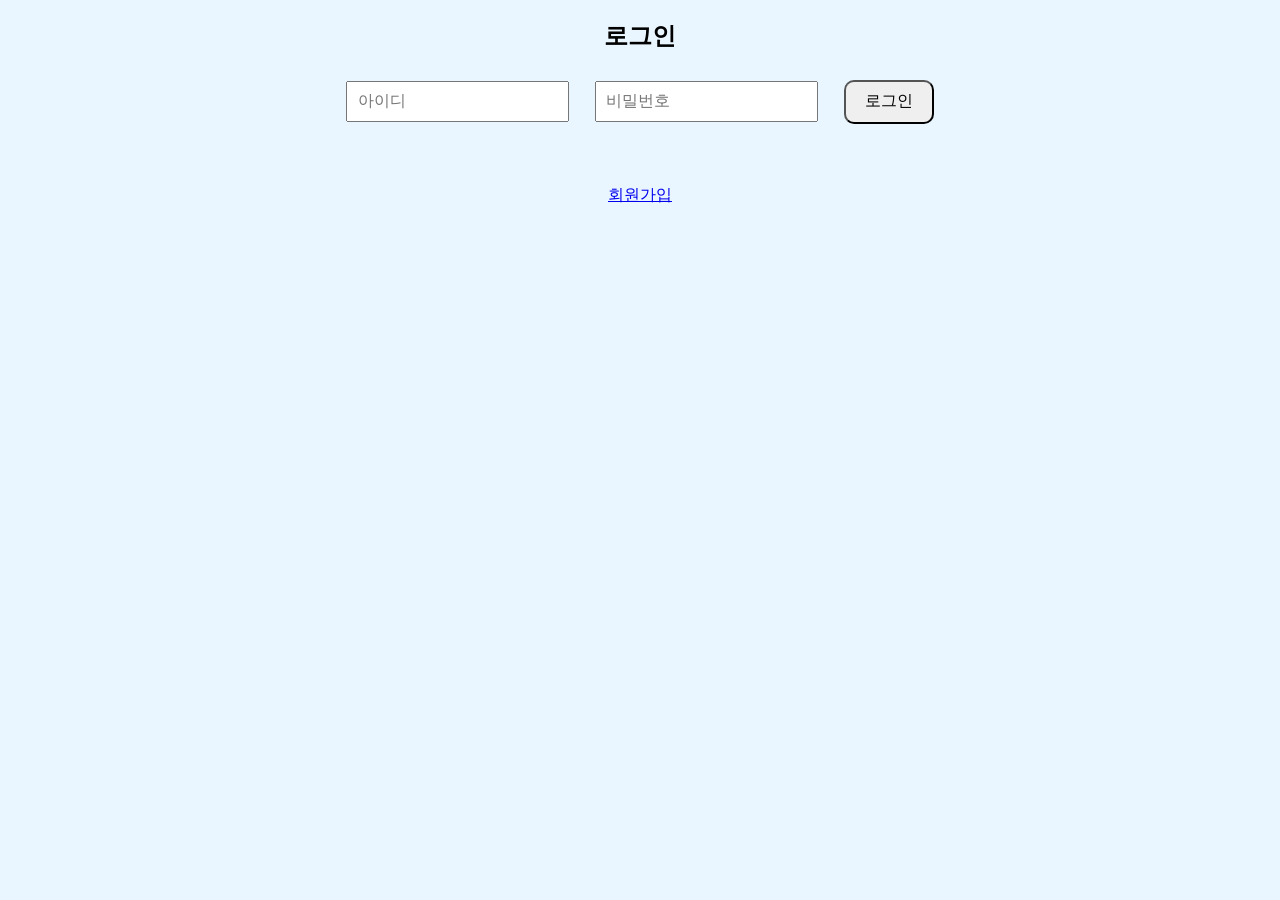
==== index.html @ 8138f241 "Update index.html" ====
<!-- index.html -->
<!DOCTYPE html>
<html lang="ko">
<head>
  <meta charset="UTF-8" />
  <title>Time with Alice</title>
  <link rel="stylesheet" href="style.css" />
  <script src="https://accounts.google.com/gsi/client" async defer></script>
</head>
<body>
  <!-- 로그인 화면 -->
  <div id="login-container">
    <h2>로그인</h2>
    <input type="text" id="login-id" placeholder="아이디" />
    <input type="password" id="login-pw" placeholder="비밀번호" />
    <button onclick="login()">로그인</button>

    <!-- Google 로그인 버튼 중앙 컨테이너 -->
    <div id="google-btn-container">
      <div id="g_id_onload"
           data-client_id="6996944138-69l8kco2ra4ednqonpteqm7c0ghpvqns.apps.googleusercontent.com"
           data-callback="handleGoogleLogin">
      </div>
      <div class="g_id_signin"
           data-type="standard"
           data-size="large"
           data-theme="outline"
           data-text="sign_in_with"
           data-shape="rectangular"
           data-logo_alignment="left">
      </div>
    </div>

    <p id="login-result"></p>
    <p><a href="#" onclick="showSignup()">회원가입</a></p>
  </div>

  <!-- 회원가입 화면 -->
  <div id="signup-container" style="display:none;">
    <h2>회원가입</h2>
    <input type="text" id="signup-id" placeholder="아이디" />
    <input type="password" id="signup-pw" placeholder="비밀번호" />
    <input type="text" id="signup-nickname" placeholder="닉네임" />
    <input type="date" id="signup-birth" placeholder="생년월일" />
    <button onclick="register()">가입하기</button>
    <p><a href="#" onclick="showLogin()">← 로그인으로 돌아가기</a></p>
  </div>

  <!-- 영상 화면 -->
  <div id="video-container" class="fade" style="display:none;">
    <video id="intro-video" autoplay muted>
      <source src="projectmp4.mp4" type="video/mp4" />
      브라우저가 video 태그를 지원하지 않습니다.
    </video>
  </div>

  <!-- Alice 화면: 목표 시간 설정 -->
  <div id="alice-container" style="display:none;">
    <h1>⏰ Time with Alice</h1>
    <img id="alice-img" src="Alice.jpg" alt="Alice" />
    <div id="goal-container">
      <label>하루 목표 시간 설정 (24시간 HH:MM):</label>
      <select id="goal-hour"></select><span>:</span><select id="goal-minute"></select>
      <button onclick="setGoalTime()">설정</button>
    </div>
    <p id="status"></p>
  </div>

  <script src="script.js"></script>
</body>
</html>
---- style.css ----
/* style.css */

body {
  background-color: #eaf6ff;
  font-family: 'Courier New', monospace;
  text-align: center;
  padding: 2em;
}

input, select {
  display: inline-block;
  margin: 0.5em;
  padding: 0.6em;
  font-size: 1em;
}

button {
  padding: 0.6em 1.2em;
  font-size: 1em;
  border-radius: 10px;
  margin: 0.5em;
  cursor: pointer;
}

/* 로그인/비디오 페이드 */
.fade {
  transition: opacity 2s ease;
}
#video-container.fade-out {
  opacity: 0;
}

/* Alice 화면 짧은 페이드아웃 (1초) */
#alice-container.fade-out-short {
  opacity: 0;
  transition: opacity 1s ease;
}

/* Alice 화면을 최상위로 */
#alice-container {
  position: relative;
  z-index: 10;
}

img#alice-img {
  width: 180px;
  margin-top: 1em;
}

/* Google 버튼 중앙 배치 및 확대 */
#google-btn-container {
  text-align: center;
  margin: 1em 0;
}
#google-btn-container .g_id_signin {
  display: inline-block !important;
  transform: scale(1.2);
  transform-origin: center center;
  margin: 0.5em auto;
}

/* 여백 제거 및 풀스크린 비디오 설정 */
html, body {
  margin: 0;
  padding: 0;
  overflow: hidden;
}

#video-container {
  position: fixed;
  top: 0; left: 0;
  width: 100vw; height: 100vh;
}

video {
  position: fixed;
  top: 0; left: 0;
  width: 100vw; height: 100vh;
  object-fit: fill;
  z-index: -1;
}
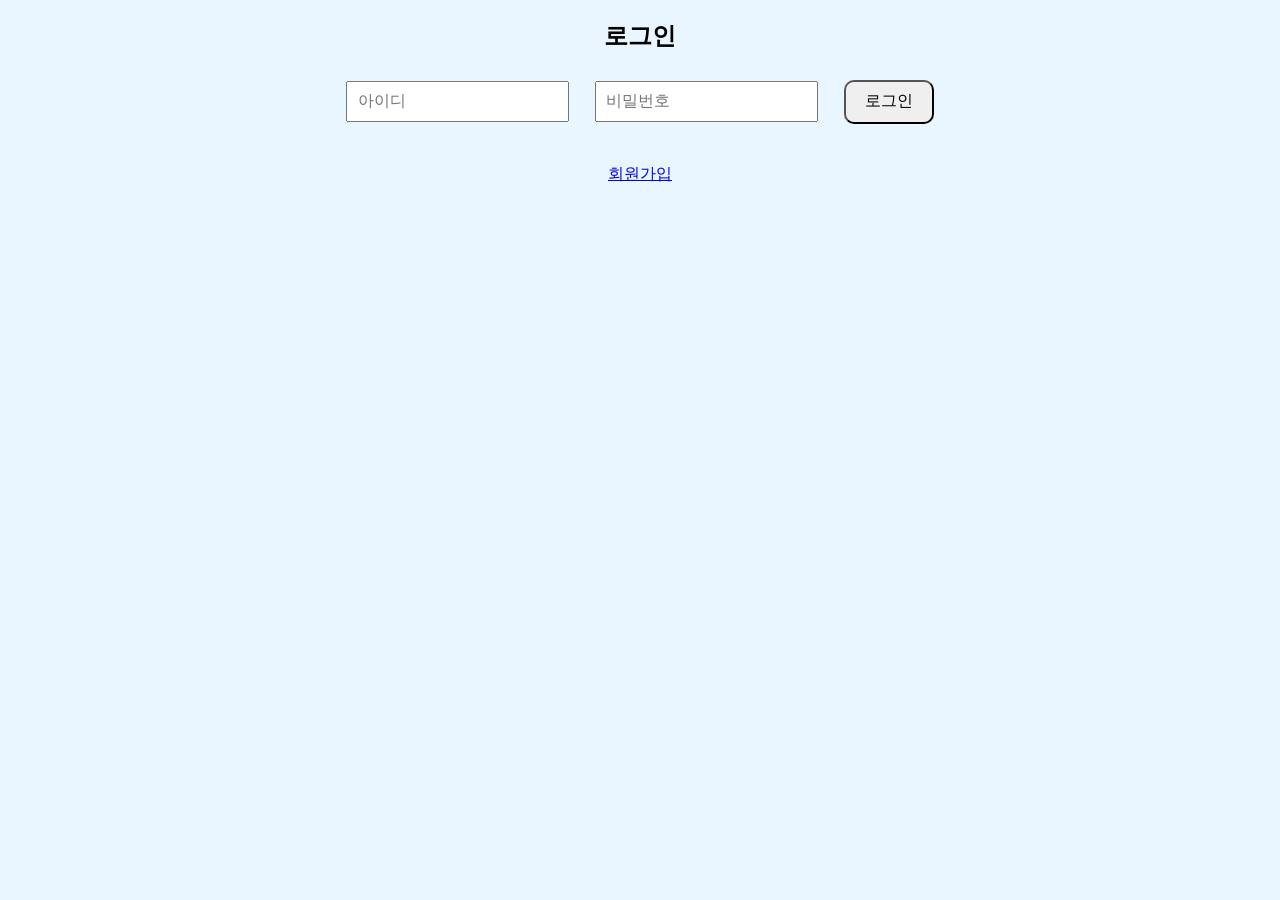
==== commit e4a0cadf: "Update index.html" ====
--- a/index.html
+++ b/index.html
@@ -1,4 +1,3 @@
-<!-- index.html -->
 <!DOCTYPE html>
 <html lang="ko">
 <head>
@@ -14,12 +13,11 @@
     <input type="text" id="login-id" placeholder="아이디" />
     <input type="password" id="login-pw" placeholder="비밀번호" />
     <button onclick="login()">로그인</button>
-
-    <!-- Google 로그인 버튼 중앙 컨테이너 -->
     <div id="google-btn-container">
       <div id="g_id_onload"
            data-client_id="6996944138-69l8kco2ra4ednqonpteqm7c0ghpvqns.apps.googleusercontent.com"
-           data-callback="handleGoogleLogin">
+           data-callback="handleGoogleLogin"
+           data-auto_prompt="false">
       </div>
       <div class="g_id_signin"
            data-type="standard"
@@ -30,7 +28,6 @@
            data-logo_alignment="left">
       </div>
     </div>
-
     <p id="login-result"></p>
     <p><a href="#" onclick="showSignup()">회원가입</a></p>
   </div>
@@ -58,15 +55,28 @@
   <div id="alice-container" style="display:none;">
     <h1>⏰ Time with Alice</h1>
     <img id="alice-img" src="Alice.jpg" alt="Alice" />
+
+    <!-- 목표 시간 설정 -->
     <div id="goal-container">
       <label>하루 목표 시간 설정 (24시간 HH:MM):</label>
       <select id="goal-hour"></select><span>:</span><select id="goal-minute"></select>
       <button onclick="setGoalTime()">설정</button>
     </div>
     <p id="status"></p>
+
+    <!-- 설명 박스 토글 -->
+    <button id="toggle-desc">설명 보기</button>
+    <div id="description-panel">
+      <ul>
+        <li>매일 스스로 ‘게임·SNS 사용 시간’을 설정해요.</li>
+        <li>목표 안에서는 앨리스가 활짝 웃어요😊</li>
+        <li>초과하면 앨리스가 경고 애니메이션을 보여줘요!</li>
+        <li>달성 기록은 랭킹에 올라가 친구들과 경쟁할 수 있어요.</li>
+        <li>습관 통계로 주·월간 성장도 한눈에 확인!</li>
+      </ul>
+    </div>
   </div>
 
   <script src="script.js"></script>
 </body>
 </html>
-
--- a/style.css
+++ b/style.css
@@ -30,11 +30,7 @@
   opacity: 0;
 }
 
-/* Alice 화면 짧은 페이드아웃 (1초) */
-#alice-container.fade-out-short {
-  opacity: 0;
-  transition: opacity 1s ease;
-}
+
 
 /* Alice 화면을 최상위로 */
 #alice-container {
@@ -49,14 +45,14 @@
 
 /* Google 버튼 중앙 배치 및 확대 */
 #google-btn-container {
-  text-align: center;
+  display: flex;
+  justify-content: center;
   margin: 1em 0;
 }
 #google-btn-container .g_id_signin {
   display: inline-block !important;
-  transform: scale(1.2);
+  transform: scale(1.3);
   transform-origin: center center;
-  margin: 0.5em auto;
 }
 
 /* 여백 제거 및 풀스크린 비디오 설정 */
@@ -79,3 +75,4 @@
   object-fit: fill;
   z-index: -1;
 }
+
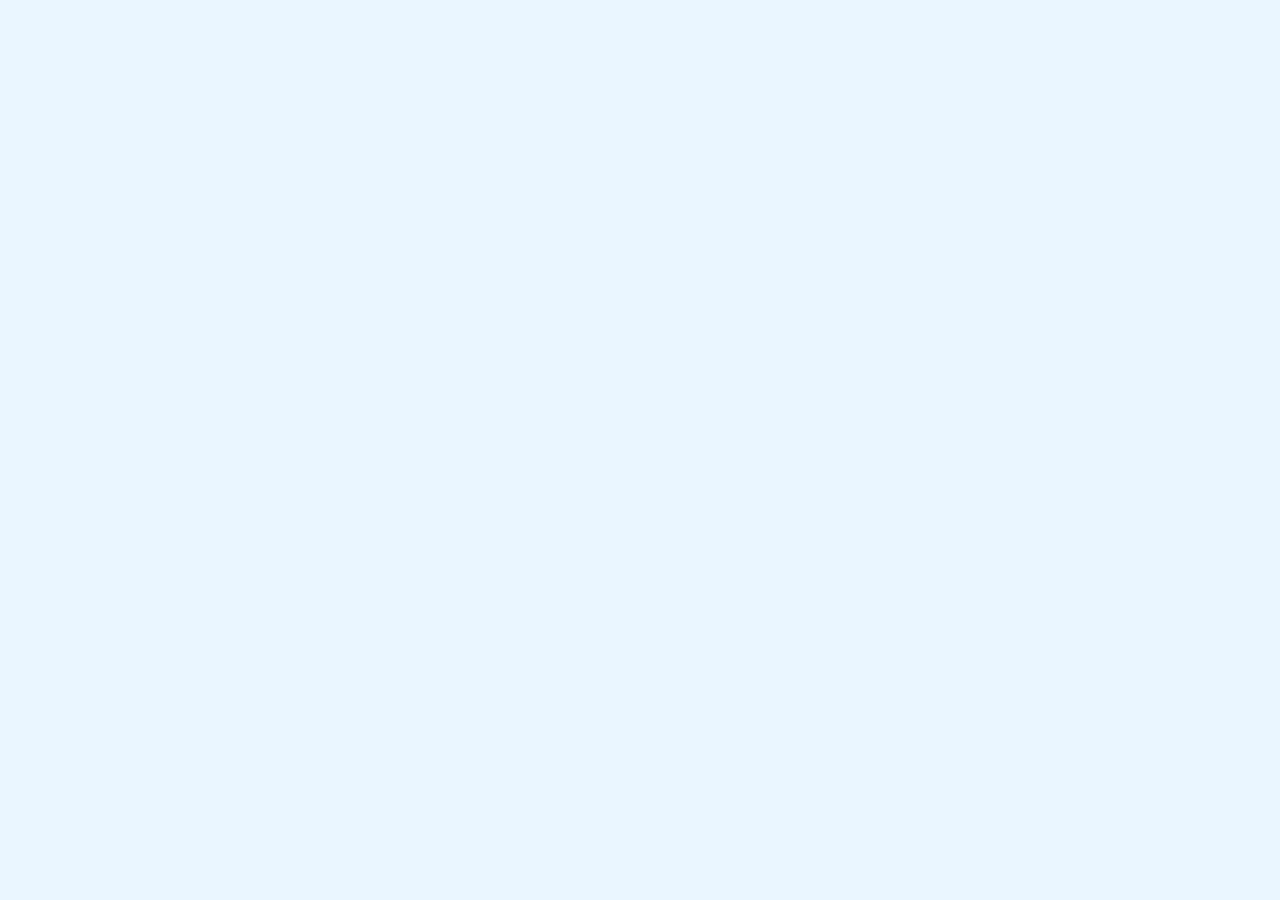
==== commit 5ddf174e: "Update index.html" ====
--- a/index.html
+++ b/index.html
@@ -7,56 +7,13 @@
   <script src="https://accounts.google.com/gsi/client" async defer></script>
 </head>
 <body>
-  <!-- 로그인 화면 -->
-  <div id="login-container">
-    <h2>로그인</h2>
-    <input type="text" id="login-id" placeholder="아이디" />
-    <input type="password" id="login-pw" placeholder="비밀번호" />
-    <button onclick="login()">로그인</button>
-    <div id="google-btn-container">
-      <div id="g_id_onload"
-           data-client_id="6996944138-69l8kco2ra4ednqonpteqm7c0ghpvqns.apps.googleusercontent.com"
-           data-callback="handleGoogleLogin"
-           data-auto_prompt="false">
-      </div>
-      <div class="g_id_signin"
-           data-type="standard"
-           data-size="large"
-           data-theme="outline"
-           data-text="sign_in_with"
-           data-shape="rectangular"
-           data-logo_alignment="left">
-      </div>
-    </div>
-    <p id="login-result"></p>
-    <p><a href="#" onclick="showSignup()">회원가입</a></p>
-  </div>
-
-  <!-- 회원가입 화면 -->
-  <div id="signup-container" style="display:none;">
-    <h2>회원가입</h2>
-    <input type="text" id="signup-id" placeholder="아이디" />
-    <input type="password" id="signup-pw" placeholder="비밀번호" />
-    <input type="text" id="signup-nickname" placeholder="닉네임" />
-    <input type="date" id="signup-birth" placeholder="생년월일" />
-    <button onclick="register()">가입하기</button>
-    <p><a href="#" onclick="showLogin()">← 로그인으로 돌아가기</a></p>
-  </div>
-
-  <!-- 영상 화면 -->
-  <div id="video-container" class="fade" style="display:none;">
-    <video id="intro-video" autoplay muted>
-      <source src="projectmp4.mp4" type="video/mp4" />
-      브라우저가 video 태그를 지원하지 않습니다.
-    </video>
-  </div>
+  <!-- 로그인 화면 생략… -->
 
   <!-- Alice 화면: 목표 시간 설정 -->
   <div id="alice-container" style="display:none;">
     <h1>⏰ Time with Alice</h1>
     <img id="alice-img" src="Alice.jpg" alt="Alice" />
 
-    <!-- 목표 시간 설정 -->
     <div id="goal-container">
       <label>하루 목표 시간 설정 (24시간 HH:MM):</label>
       <select id="goal-hour"></select><span>:</span><select id="goal-minute"></select>
@@ -64,15 +21,15 @@
     </div>
     <p id="status"></p>
 
-    <!-- 설명 박스 토글 -->
+    <!-- 설명 토글 -->
     <button id="toggle-desc">설명 보기</button>
     <div id="description-panel">
       <ul>
-        <li>매일 스스로 ‘게임·SNS 사용 시간’을 설정해요.</li>
-        <li>목표 안에서는 앨리스가 활짝 웃어요😊</li>
-        <li>초과하면 앨리스가 경고 애니메이션을 보여줘요!</li>
+        <li>매일 스스로 ‘게임·SNS 사용 시간’을 설정합니다.</li>
+        <li>목표 안에서는 앨리스가 활짝 웃어요 😊</li>
+        <li>초과하면 앨리스가 경고 애니메이션을 보여줍니다!</li>
         <li>달성 기록은 랭킹에 올라가 친구들과 경쟁할 수 있어요.</li>
-        <li>습관 통계로 주·월간 성장도 한눈에 확인!</li>
+        <li>습관 통계로 주·월간 성장도 확인할 수 있습니다.</li>
       </ul>
     </div>
   </div>
--- a/style.css
+++ b/style.css
@@ -7,18 +7,13 @@
   padding: 2em;
 }
 
-input, select {
-  display: inline-block;
+input, select, button {
+  font-size: 1em;
   margin: 0.5em;
   padding: 0.6em;
-  font-size: 1em;
 }
 
 button {
-  padding: 0.6em 1.2em;
-  font-size: 1em;
-  border-radius: 10px;
-  margin: 0.5em;
   cursor: pointer;
 }
 
@@ -30,17 +25,49 @@
   opacity: 0;
 }
 
+/* Alice 화면 짧은 페이드아웃 (1초) */
+#alice-container.fade-out-short {
+  opacity: 0;
+  transition: opacity 1s ease;
+}
 
-
-/* Alice 화면을 최상위로 */
+/* Alice 화면 레이아웃 */
 #alice-container {
   position: relative;
   z-index: 10;
+  padding: 1em;
+  border: 2px solid #88b0d3;
+  border-radius: 8px;
+  background: #fff;
+  display: inline-block;
 }
 
-img#alice-img {
-  width: 180px;
-  margin-top: 1em;
+/* 설명 토글 버튼 */
+#toggle-desc {
+  display: block;
+  margin: 1em auto;
+  background: #88b0d3;
+  color: #fff;
+  border: none;
+  border-radius: 4px;
+}
+
+/* 설명 패널 */
+#description-panel {
+  display: none;
+  position: absolute;
+  bottom: 1em;
+  left: 1em;
+  width: 260px;
+  max-height: 200px;
+  overflow-y: auto;
+  background: #f0f8ff;
+  border: 1px solid #88b0d3;
+  border-radius: 4px;
+  padding: 0.8em;
+  text-align: left;
+  box-shadow: 0 2px 6px rgba(0,0,0,0.2);
+  font-size: 0.9em;
 }
 
 /* Google 버튼 중앙 배치 및 확대 */
@@ -75,4 +102,3 @@
   object-fit: fill;
   z-index: -1;
 }
-
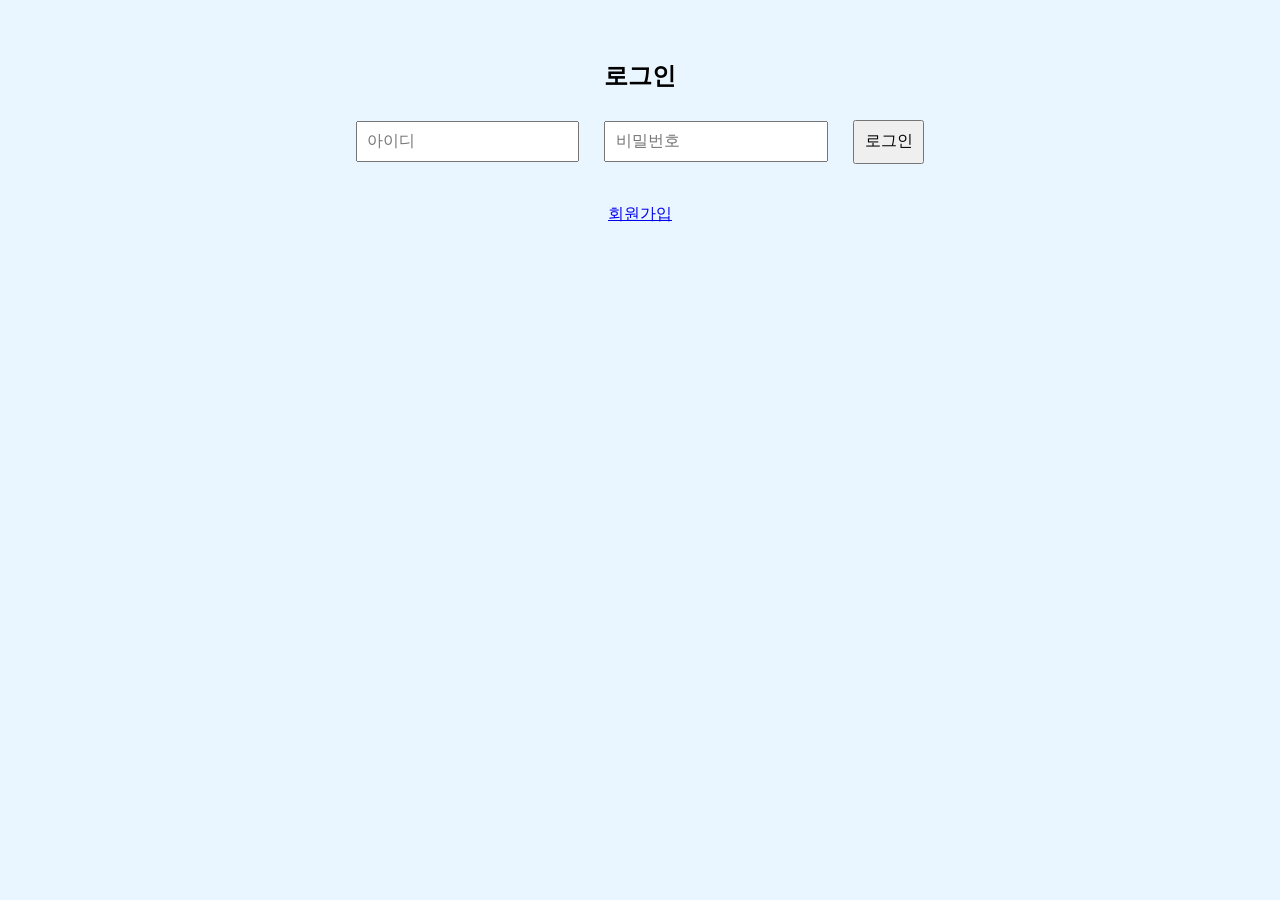
==== commit 7ef06c68: "Update index.html" ====
--- a/index.html
+++ b/index.html
@@ -1,3 +1,4 @@
+<!-- index.html -->
 <!DOCTYPE html>
 <html lang="ko">
 <head>
@@ -7,29 +8,68 @@
   <script src="https://accounts.google.com/gsi/client" async defer></script>
 </head>
 <body>
-  <!-- 로그인 화면 생략… -->
+  <!-- 로그인 화면 -->
+  <div id="login-container">
+    <h2>로그인</h2>
+    <input type="text" id="login-id" placeholder="아이디" />
+    <input type="password" id="login-pw" placeholder="비밀번호" />
+    <button onclick="login()">로그인</button>
+    <div id="google-btn-container">
+      <div id="g_id_onload"
+           data-client_id="6996944138-69l8kco2ra4ednqonpteqm7c0ghpvqns.apps.googleusercontent.com"
+           data-callback="handleGoogleLogin"
+           data-auto_prompt="false">
+      </div>
+      <div class="g_id_signin"
+           data-type="standard"
+           data-size="large"
+           data-theme="outline"
+           data-text="sign_in_with"
+           data-shape="rectangular"
+           data-logo_alignment="left">
+      </div>
+    </div>
+    <p id="login-result"></p>
+    <p><a href="#" onclick="showSignup()">회원가입</a></p>
+  </div>
+
+  <!-- 회원가입 화면 -->
+  <div id="signup-container" style="display:none;">
+    <h2>회원가입</h2>
+    <input type="text" id="signup-id" placeholder="아이디" />
+    <input type="password" id="signup-pw" placeholder="비밀번호" />
+    <input type="text" id="signup-nickname" placeholder="닉네임" />
+    <input type="date" id="signup-birth" placeholder="생년월일" />
+    <button onclick="register()">가입하기</button>
+    <p><a href="#" onclick="showLogin()">← 로그인으로 돌아가기</a></p>
+  </div>
+
+  <!-- 영상 화면 -->
+  <div id="video-container" class="fade" style="display:none;">
+    <video id="intro-video" autoplay muted>
+      <source src="projectmp4.mp4" type="video/mp4" />
+      브라우저가 video 태그를 지원하지 않습니다.
+    </video>
+  </div>
 
   <!-- Alice 화면: 목표 시간 설정 -->
   <div id="alice-container" style="display:none;">
     <h1>⏰ Time with Alice</h1>
     <img id="alice-img" src="Alice.jpg" alt="Alice" />
-
     <div id="goal-container">
       <label>하루 목표 시간 설정 (24시간 HH:MM):</label>
       <select id="goal-hour"></select><span>:</span><select id="goal-minute"></select>
       <button onclick="setGoalTime()">설정</button>
     </div>
     <p id="status"></p>
-
-    <!-- 설명 토글 -->
     <button id="toggle-desc">설명 보기</button>
     <div id="description-panel">
       <ul>
-        <li>매일 스스로 ‘게임·SNS 사용 시간’을 설정합니다.</li>
-        <li>목표 안에서는 앨리스가 활짝 웃어요 😊</li>
-        <li>초과하면 앨리스가 경고 애니메이션을 보여줍니다!</li>
+        <li>매일 스스로 ‘게임·SNS 사용 시간’을 설정해요.</li>
+        <li>목표 안에서는 앨리스가 활짝 웃어요😊</li>
+        <li>초과하면 앨리스가 경고 애니메이션을 보여줘요!</li>
         <li>달성 기록은 랭킹에 올라가 친구들과 경쟁할 수 있어요.</li>
-        <li>습관 통계로 주·월간 성장도 확인할 수 있습니다.</li>
+        <li>습관 통계로 주·월간 성장도 한눈에 확인!</li>
       </ul>
     </div>
   </div>
--- a/style.css
+++ b/style.css
@@ -12,52 +12,35 @@
   margin: 0.5em;
   padding: 0.6em;
 }
+button { cursor: pointer; }
 
-button {
-  cursor: pointer;
-}
-
-/* 로그인/비디오 페이드 */
-.fade {
-  transition: opacity 2s ease;
-}
-#video-container.fade-out {
-  opacity: 0;
-}
-
-/* Alice 화면 짧은 페이드아웃 (1초) */
-#alice-container.fade-out-short {
-  opacity: 0;
-  transition: opacity 1s ease;
-}
-
-/* Alice 화면 레이아웃 */
+/* Alice 화면 기본 */
 #alice-container {
   position: relative;
-  z-index: 10;
-  padding: 1em;
+  display: inline-block;
+  background: #fff;
   border: 2px solid #88b0d3;
   border-radius: 8px;
-  background: #fff;
-  display: inline-block;
+  padding: 1.5em;
+  box-shadow: 0 4px 8px rgba(0,0,0,0.1);
 }
 
 /* 설명 토글 버튼 */
 #toggle-desc {
   display: block;
-  margin: 1em auto;
+  margin: 1em auto 0;
   background: #88b0d3;
   color: #fff;
   border: none;
   border-radius: 4px;
 }
 
-/* 설명 패널 */
+/* 설명 패널 - 기본 숨김 */
 #description-panel {
   display: none;
   position: absolute;
-  bottom: 1em;
-  left: 1em;
+  bottom: 1.5em;
+  left: 1.5em;
   width: 260px;
   max-height: 200px;
   overflow-y: auto;
@@ -70,7 +53,12 @@
   font-size: 0.9em;
 }
 
-/* Google 버튼 중앙 배치 및 확대 */
+/* 설명 패널 열렸을 때 */
+#description-panel.open {
+  display: block;
+}
+
+/* (기존) Google 버튼 중앙 배치 & 확대 */
 #google-btn-container {
   display: flex;
   justify-content: center;
@@ -82,23 +70,7 @@
   transform-origin: center center;
 }
 
-/* 여백 제거 및 풀스크린 비디오 설정 */
-html, body {
-  margin: 0;
-  padding: 0;
+/* 비디오 컨테이너에만 숨김 적용 */
+#video-container {
   overflow: hidden;
 }
-
-#video-container {
-  position: fixed;
-  top: 0; left: 0;
-  width: 100vw; height: 100vh;
-}
-
-video {
-  position: fixed;
-  top: 0; left: 0;
-  width: 100vw; height: 100vh;
-  object-fit: fill;
-  z-index: -1;
-}
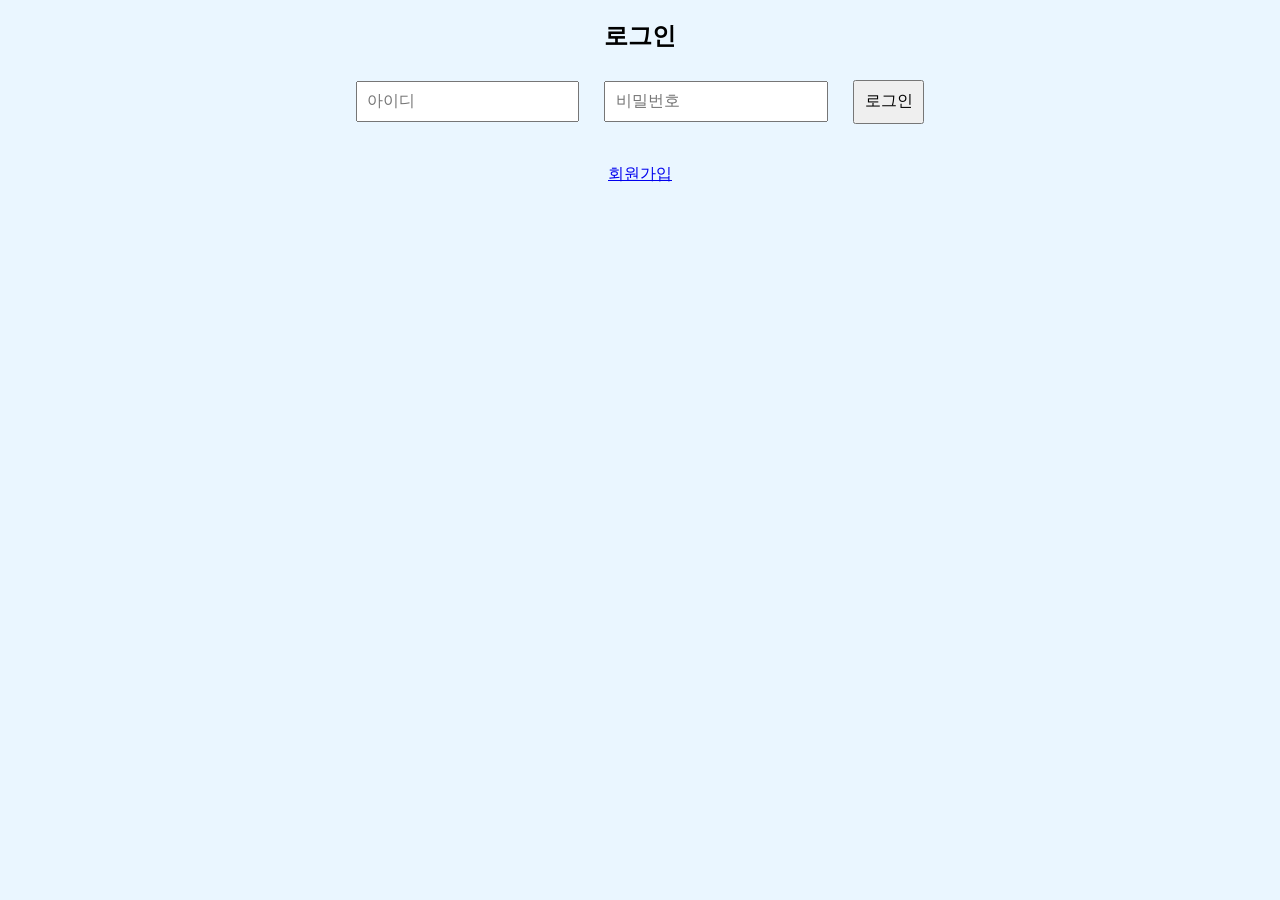
==== commit 2ea5faa1: "Update index.html" ====
--- a/index.html
+++ b/index.html
@@ -1,4 +1,3 @@
-<!-- index.html -->
 <!DOCTYPE html>
 <html lang="ko">
 <head>
@@ -56,12 +55,16 @@
   <div id="alice-container" style="display:none;">
     <h1>⏰ Time with Alice</h1>
     <img id="alice-img" src="Alice.jpg" alt="Alice" />
+
+    <!-- 목표 시간 설정 -->
     <div id="goal-container">
       <label>하루 목표 시간 설정 (24시간 HH:MM):</label>
       <select id="goal-hour"></select><span>:</span><select id="goal-minute"></select>
       <button onclick="setGoalTime()">설정</button>
     </div>
     <p id="status"></p>
+
+    <!-- 설명 박스 토글 -->
     <button id="toggle-desc">설명 보기</button>
     <div id="description-panel">
       <ul>
--- a/style.css
+++ b/style.css
@@ -12,35 +12,52 @@
   margin: 0.5em;
   padding: 0.6em;
 }
-button { cursor: pointer; }
 
-/* Alice 화면 기본 */
+button {
+  cursor: pointer;
+}
+
+/* 로그인/비디오 페이드 */
+.fade {
+  transition: opacity 2s ease;
+}
+#video-container.fade-out {
+  opacity: 0;
+}
+
+/* Alice 화면 짧은 페이드아웃 (1초) */
+#alice-container.fade-out-short {
+  opacity: 0;
+  transition: opacity 1s ease;
+}
+
+/* Alice 화면 레이아웃 */
 #alice-container {
   position: relative;
-  display: inline-block;
-  background: #fff;
+  z-index: 10;
+  padding: 1em;
   border: 2px solid #88b0d3;
   border-radius: 8px;
-  padding: 1.5em;
-  box-shadow: 0 4px 8px rgba(0,0,0,0.1);
+  background: #fff;
+  display: inline-block;
 }
 
 /* 설명 토글 버튼 */
 #toggle-desc {
   display: block;
-  margin: 1em auto 0;
+  margin: 1em auto;
   background: #88b0d3;
   color: #fff;
   border: none;
   border-radius: 4px;
 }
 
-/* 설명 패널 - 기본 숨김 */
+/* 설명 패널 */
 #description-panel {
   display: none;
   position: absolute;
-  bottom: 1.5em;
-  left: 1.5em;
+  bottom: 1em;
+  left: 1em;
   width: 260px;
   max-height: 200px;
   overflow-y: auto;
@@ -53,12 +70,7 @@
   font-size: 0.9em;
 }
 
-/* 설명 패널 열렸을 때 */
-#description-panel.open {
-  display: block;
-}
-
-/* (기존) Google 버튼 중앙 배치 & 확대 */
+/* Google 버튼 중앙 배치 및 확대 */
 #google-btn-container {
   display: flex;
   justify-content: center;
@@ -70,7 +82,23 @@
   transform-origin: center center;
 }
 
-/* 비디오 컨테이너에만 숨김 적용 */
-#video-container {
+/* 여백 제거 및 풀스크린 비디오 설정 */
+html, body {
+  margin: 0;
+  padding: 0;
   overflow: hidden;
 }
+
+#video-container {
+  position: fixed;
+  top: 0; left: 0;
+  width: 100vw; height: 100vh;
+}
+
+video {
+  position: fixed;
+  top: 0; left: 0;
+  width: 100vw; height: 100vh;
+  object-fit: fill;
+  z-index: -1;
+}
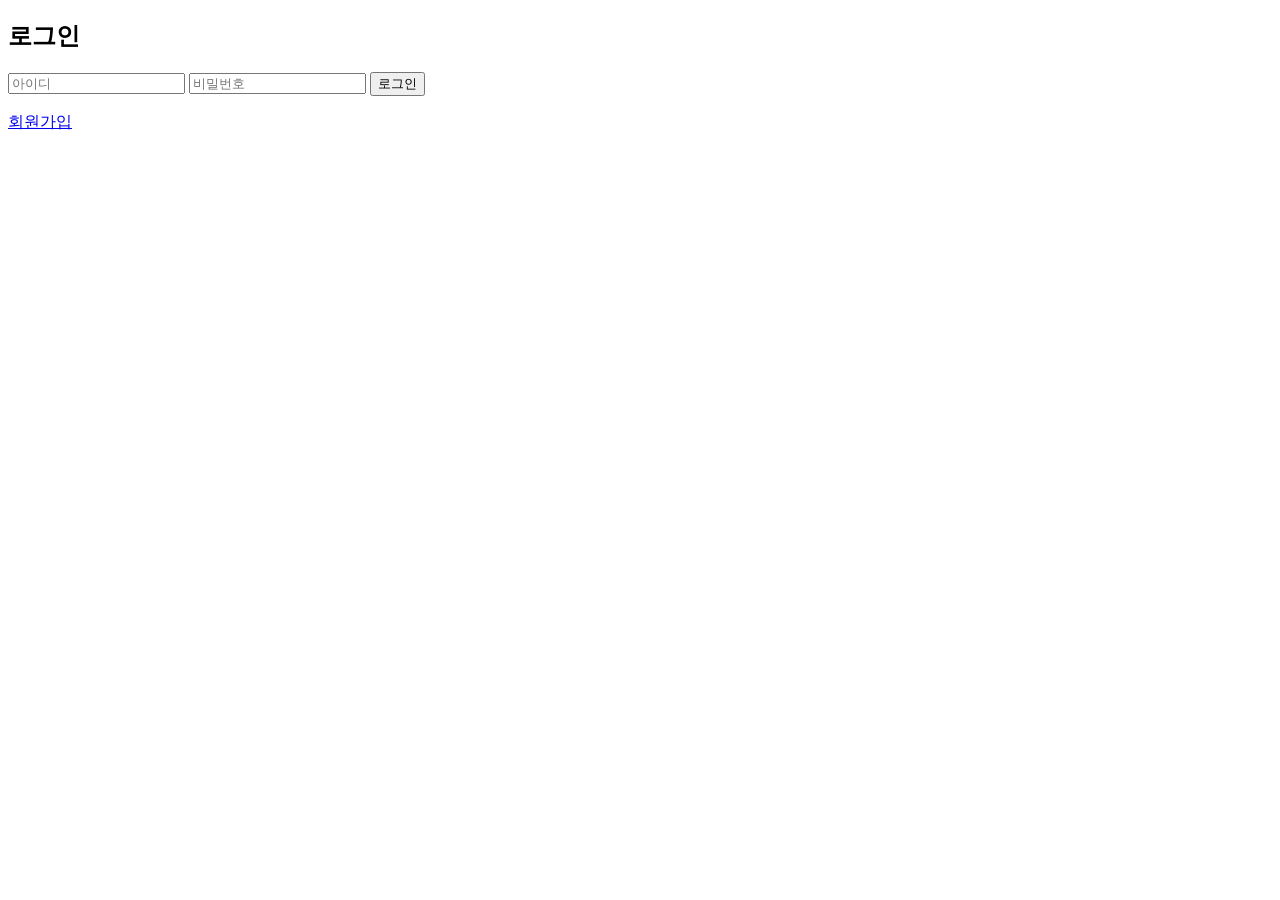
==== commit 0067f26f: "Update index.html" ====
--- a/index.html
+++ b/index.html
@@ -7,7 +7,7 @@
   <script src="https://accounts.google.com/gsi/client" async defer></script>
 </head>
 <body>
-  <!-- 로그인 화면 -->
+  <!-- 로그인 화면 (변경 없음) -->
   <div id="login-container">
     <h2>로그인</h2>
     <input type="text" id="login-id" placeholder="아이디" />
@@ -17,22 +17,20 @@
       <div id="g_id_onload"
            data-client_id="6996944138-69l8kco2ra4ednqonpteqm7c0ghpvqns.apps.googleusercontent.com"
            data-callback="handleGoogleLogin"
-           data-auto_prompt="false">
-      </div>
+           data-auto_prompt="false"></div>
       <div class="g_id_signin"
            data-type="standard"
            data-size="large"
            data-theme="outline"
            data-text="sign_in_with"
            data-shape="rectangular"
-           data-logo_alignment="left">
-      </div>
+           data-logo_alignment="left"></div>
     </div>
     <p id="login-result"></p>
     <p><a href="#" onclick="showSignup()">회원가입</a></p>
   </div>
 
-  <!-- 회원가입 화면 -->
+  <!-- 회원가입 화면 (변경 없음) -->
   <div id="signup-container" style="display:none;">
     <h2>회원가입</h2>
     <input type="text" id="signup-id" placeholder="아이디" />
@@ -43,7 +41,7 @@
     <p><a href="#" onclick="showLogin()">← 로그인으로 돌아가기</a></p>
   </div>
 
-  <!-- 영상 화면 -->
+  <!-- 영상 화면 (변경 없음) -->
   <div id="video-container" class="fade" style="display:none;">
     <video id="intro-video" autoplay muted>
       <source src="projectmp4.mp4" type="video/mp4" />
@@ -51,12 +49,11 @@
     </video>
   </div>
 
-  <!-- Alice 화면: 목표 시간 설정 -->
+  <!-- Alice 화면: 목표 시간 설정 (설명 오버레이만 변경) -->
   <div id="alice-container" style="display:none;">
     <h1>⏰ Time with Alice</h1>
     <img id="alice-img" src="Alice.jpg" alt="Alice" />
 
-    <!-- 목표 시간 설정 -->
     <div id="goal-container">
       <label>하루 목표 시간 설정 (24시간 HH:MM):</label>
       <select id="goal-hour"></select><span>:</span><select id="goal-minute"></select>
@@ -64,19 +61,24 @@
     </div>
     <p id="status"></p>
 
-    <!-- 설명 박스 토글 -->
     <button id="toggle-desc">설명 보기</button>
+
+    <!-- 풀스크린 설명 오버레이 -->
     <div id="description-panel">
-      <ul>
-        <li>매일 스스로 ‘게임·SNS 사용 시간’을 설정해요.</li>
-        <li>목표 안에서는 앨리스가 활짝 웃어요😊</li>
-        <li>초과하면 앨리스가 경고 애니메이션을 보여줘요!</li>
-        <li>달성 기록은 랭킹에 올라가 친구들과 경쟁할 수 있어요.</li>
-        <li>습관 통계로 주·월간 성장도 한눈에 확인!</li>
-      </ul>
+      <div class="desc-content">
+        <button id="close-desc" class="close-btn">✕</button>
+        <ul>
+          <li>매일 스스로 ‘게임·SNS 사용 시간’을 설정해요.</li>
+          <li>목표 안에서는 앨리스가 활짝 웃어요 😊</li>
+          <li>초과하면 앨리스가 경고 애니메이션을 보여줘요!</li>
+          <li>달성 기록은 랭킹에 올라가 친구들과 경쟁할 수 있어요.</li>
+          <li>습관 통계로 주·월간 성장도 한눈에 확인할 수 있어요.</li>
+        </ul>
+      </div>
     </div>
   </div>
 
   <script src="script.js"></script>
 </body>
 </html>
+
--- a/style.css
+++ b/style.css
@@ -1,104 +1,137 @@
-/* style.css */
+let loginMethod = '';
+let userName = '';
 
-body {
-  background-color: #eaf6ff;
-  font-family: 'Courier New', monospace;
-  text-align: center;
-  padding: 2em;
+// 로그인 ↔ 회원가입 화면 전환
+function showSignup() {
+  document.getElementById('login-container').style.display = 'none';
+  document.getElementById('signup-container').style.display = 'block';
+}
+function showLogin() {
+  document.getElementById('signup-container').style.display = 'none';
+  document.getElementById('login-container').style.display = 'block';
 }
 
-input, select, button {
-  font-size: 1em;
-  margin: 0.5em;
-  padding: 0.6em;
+// 회원가입 처리
+function register() {
+  const id = document.getElementById('signup-id').value;
+  const pw = document.getElementById('signup-pw').value;
+  const nickname = document.getElementById('signup-nickname').value;
+  const birth = document.getElementById('signup-birth').value;
+  if (!id || !pw || !nickname || !birth) {
+    alert('모든 정보를 입력하세요!');
+    return;
+  }
+  if (localStorage.getItem('user_' + id)) {
+    alert('이미 존재하는 아이디입니다!');
+    return;
+  }
+  localStorage.setItem('user_' + id,
+    JSON.stringify({ pw, nickname, birth }));
+  alert('회원가입이 완료되었습니다!');
+  showLogin();
 }
 
-button {
-  cursor: pointer;
+// 로컬 로그인 처리
+function login() {
+  const id = document.getElementById('login-id').value;
+  const pw = document.getElementById('login-pw').value;
+  const saved = localStorage.getItem('user_' + id);
+  const savedData = saved ? JSON.parse(saved) : null;
+  if (savedData && savedData.pw === pw) {
+    loginMethod = 'local';
+    userName = savedData.nickname;
+    proceedToVideo();
+  } else {
+    document.getElementById('login-result').textContent =
+      '❌ 아이디 또는 비밀번호가 일치하지 않습니다.';
+  }
 }
 
-/* 로그인/비디오 페이드 */
-.fade {
-  transition: opacity 2s ease;
-}
-#video-container.fade-out {
-  opacity: 0;
+// Google JWT 디코딩
+function decodeJwtResponse(token) {
+  const base64Url = token.split('.')[1];
+  let base64 = base64Url.replace(/-/g, '+').replace(/_/g, '/');
+  while (base64.length % 4) base64 += '=';
+  const json = decodeURIComponent(
+    atob(base64)
+      .split('')
+      .map(c => '%' + ('00' + c.charCodeAt(0).toString(16)).slice(-2))
+      .join('')
+  );
+  return JSON.parse(json);
 }
 
-/* Alice 화면 짧은 페이드아웃 (1초) */
-#alice-container.fade-out-short {
-  opacity: 0;
-  transition: opacity 1s ease;
+// 구글 로그인 콜백
+function handleGoogleLogin(response) {
+  const payload = decodeJwtResponse(response.credential);
+  loginMethod = 'google';
+  userName = payload.name || payload.given_name || payload.email.split('@')[0];
+  proceedToVideo();
 }
 
-/* Alice 화면 레이아웃 */
-#alice-container {
-  position: relative;
-  z-index: 10;
-  padding: 1em;
-  border: 2px solid #88b0d3;
-  border-radius: 8px;
-  background: #fff;
-  display: inline-block;
+// 로그인 완료 → 비디오 재생 → Alice 화면 전환
+function proceedToVideo() {
+  const loginBox = document.getElementById('login-container');
+  loginBox.classList.add('fade');
+  loginBox.style.opacity = '0';
+  setTimeout(() => {
+    loginBox.style.display = 'none';
+    const vc = document.getElementById('video-container');
+    const video = document.getElementById('intro-video');
+    vc.style.display = 'flex';
+    video.play().catch(console.error);
+    video.addEventListener('ended', () => {
+      vc.classList.add('fade-out');
+      setTimeout(() => {
+        vc.style.display = 'none';
+        document.getElementById('alice-container').style.display = 'block';
+      }, 2000);
+    });
+  }, 2000);
 }
 
-/* 설명 토글 버튼 */
-#toggle-desc {
-  display: block;
-  margin: 1em auto;
-  background: #88b0d3;
-  color: #fff;
-  border: none;
-  border-radius: 4px;
+// 페이지 로드 후 초기화
+window.addEventListener('DOMContentLoaded', () => {
+  // 목표시간 선택박스 초기화
+  const hourSel = document.getElementById('goal-hour');
+  const minSel = document.getElementById('goal-minute');
+  if (hourSel && minSel) {
+    for (let h = 0; h < 24; h++) {
+      const o = document.createElement('option');
+      o.value = o.textContent = String(h).padStart(2, '0');
+      hourSel.append(o);
+    }
+    for (let m = 0; m < 60; m++) {
+      const o = document.createElement('option');
+      o.value = o.textContent = String(m).padStart(2, '0');
+      minSel.append(o);
+    }
+  }
+
+  // 설명 토글 처리
+  const toggleBtn = document.getElementById('toggle-desc');
+  const descPanel = document.getElementById('description-panel');
+  if (toggleBtn && descPanel) {
+    toggleBtn.addEventListener('click', () => {
+      descPanel.classList.toggle('open');
+      toggleBtn.textContent = descPanel.classList.contains('open')
+        ? '설명 닫기'
+        : '설명 보기';
+    });
+  }
+});
+
+// 목표시간 설정
+function setGoalTime() {
+  const h = document.getElementById('goal-hour').value;
+  const m = document.getElementById('goal-minute').value;
+  if (h === '' || m === '') {
+    alert('목표 시간을 선택해주세요.');
+    return;
+  }
+  const timeInput = `${h}:${m}`;
+  document.getElementById('status').textContent =
+    loginMethod === 'google'
+      ? `${userName} 님의 목표 시간은 ${timeInput}으로 설정되었습니다.`
+      : `${userName}님의 목표 시간은 ${timeInput}으로 설정되었습니다.`;
 }
-
-/* 설명 패널 */
-#description-panel {
-  display: none;
-  position: absolute;
-  bottom: 1em;
-  left: 1em;
-  width: 260px;
-  max-height: 200px;
-  overflow-y: auto;
-  background: #f0f8ff;
-  border: 1px solid #88b0d3;
-  border-radius: 4px;
-  padding: 0.8em;
-  text-align: left;
-  box-shadow: 0 2px 6px rgba(0,0,0,0.2);
-  font-size: 0.9em;
-}
-
-/* Google 버튼 중앙 배치 및 확대 */
-#google-btn-container {
-  display: flex;
-  justify-content: center;
-  margin: 1em 0;
-}
-#google-btn-container .g_id_signin {
-  display: inline-block !important;
-  transform: scale(1.3);
-  transform-origin: center center;
-}
-
-/* 여백 제거 및 풀스크린 비디오 설정 */
-html, body {
-  margin: 0;
-  padding: 0;
-  overflow: hidden;
-}
-
-#video-container {
-  position: fixed;
-  top: 0; left: 0;
-  width: 100vw; height: 100vh;
-}
-
-video {
-  position: fixed;
-  top: 0; left: 0;
-  width: 100vw; height: 100vh;
-  object-fit: fill;
-  z-index: -1;
-}
